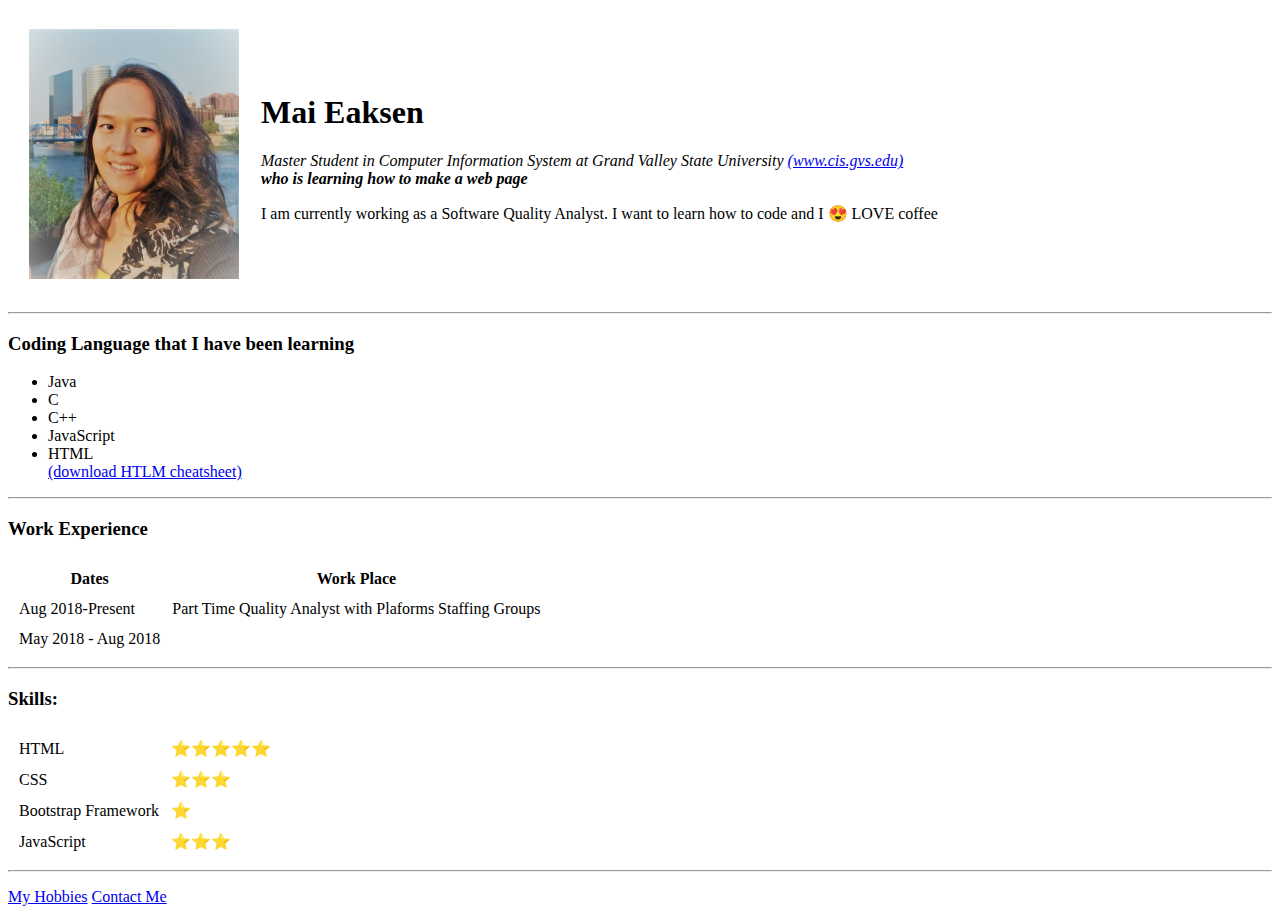
==== index.html @ 1eee58ff "Add initial cv website file" ====
<!DOCTYPE html>
<!--declare the document type-->
<html lang="en" dir="ltr">

<head>
  <!--tell the browser how it should handle the page-->
  <meta charset="utf-8">
  <!--meta element gives extra metha data-->
  <title>Mai Eaksen's Personal Site</title>
</head>

<body>
  <table cellspacing="20">
    <tr>
      <td><img src="image/Mai.jpg" alt="Mai profile is not available" style="width:210px;height:250px;"></td>
      <td>
        <h1>Mai Eaksen</h1>
        <p>
          <em>Master Student in Computer Information System at Grand Valley State University <a href="https://cis.gvsu.edu/">(www.cis.gvs.edu)</a><br />
            <strong>who is learning how to make a web page</strong></em>
        </p>
        <p>
          I am currently working as a Software Quality Analyst. I want to learn how to code and I 😍 LOVE coffee
        </p>
      </td>
    </tr>
  </table>


  <hr />
  <h3>Coding Language that I have been learning</h3>
  <ul>
    <!--Unordered List-->
    <li>Java</li>
    <li>C</li>
    <li>C++</li>
    <li>JavaScript</li>
    <li>HTML</li> <a download href="https://web.stanford.edu/group/csp/cs21/htmlcheatsheet.pdf">(download HTLM cheatsheet)</a>
  </ul>
<hr>
  <h3>Work Experience</h3>
  <!--Table Element-->
  <table cellspacing="10">
    <!--Table Header-->
    <thead>
      <tr>
        <th>Dates</th>
        <th>Work Place </th>
      </tr>
    </thead>
    <!--Table Body-->
    <tbody>
      <!--Table Row-->
      <tr>
        <!--Table Data-->
        <td>Aug 2018-Present</td>
        <td>Part Time Quality Analyst with Plaforms Staffing Groups</td>
      </tr>
      <tr>
        <td>May 2018 - Aug 2018</td>
        <td></td>
      </tr>
    </tbody>
  </table>
<hr>
  <h3>Skills:</h3>

        <table cellspacing ="10">
          <tr>
            <td>HTML</td>
            <td>⭐⭐⭐⭐⭐</td>
          </tr>
          <tr>
            <td>CSS</td>
            <td>⭐⭐⭐</td>
          </tr>
          <tr>
            <td>Bootstrap Framework</td>
            <td>⭐</td>
          </tr>
          <tr>
            <td>JavaScript</td>
            <td>⭐⭐⭐</td>
          </tr>
        </table>


  <hr>
  <p>
    <a href="hobbies.html">My Hobbies</a>
    <a href="contactMe.html">Contact Me</a>
  </p>
</body>

</html>
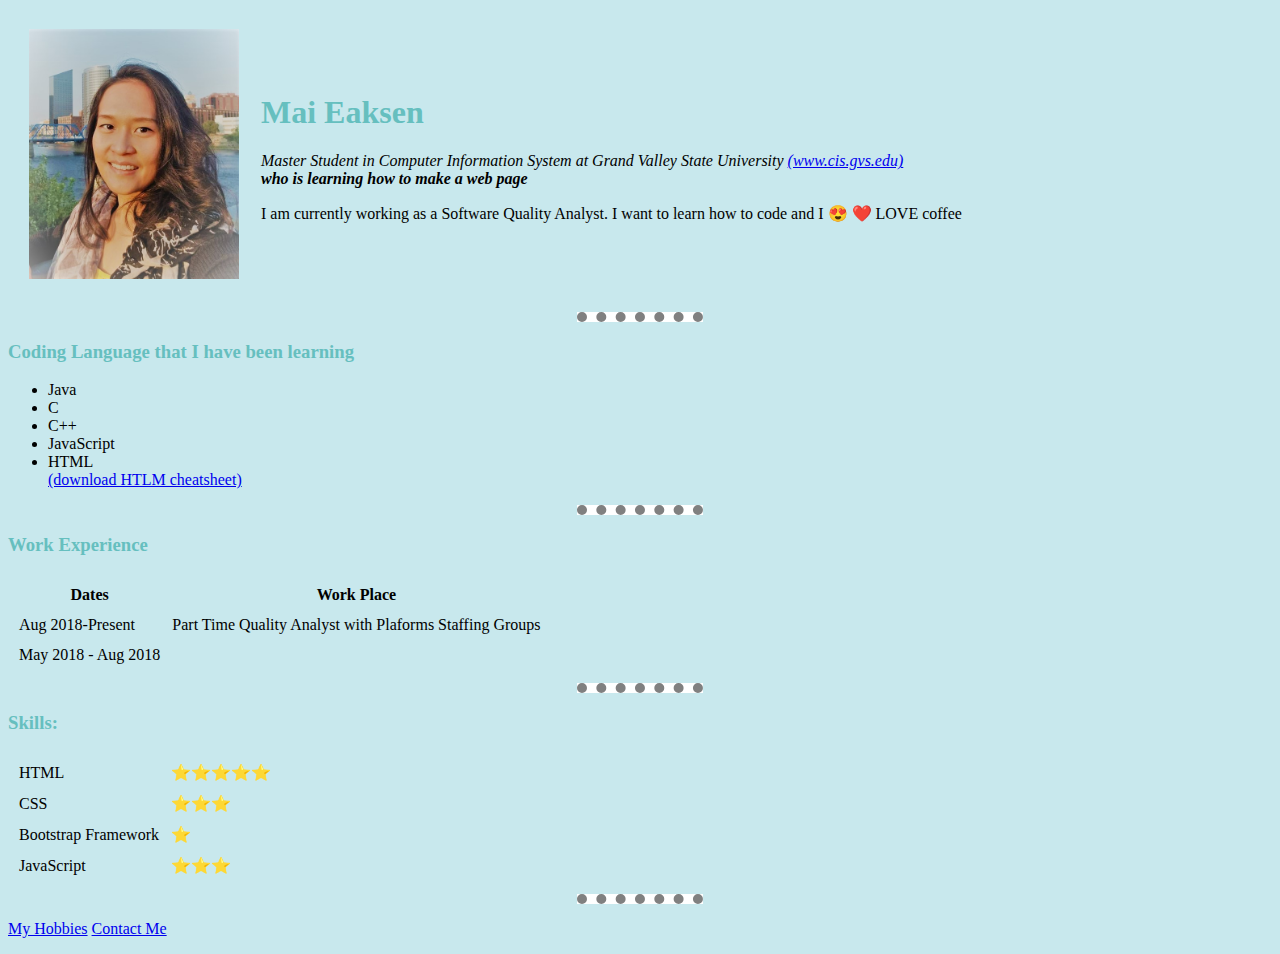
==== commit bb9acdd0: "Add files via upload" ====
--- a/index.html
+++ b/index.html
@@ -1,18 +1,22 @@
 <!DOCTYPE html>
 <!--declare the document type-->
-<html lang="en" dir="ltr">
+<html>
 
 <head>
   <!--tell the browser how it should handle the page-->
   <meta charset="utf-8">
   <!--meta element gives extra metha data-->
   <title>Mai Eaksen's Personal Site</title>
+
+  <link rel="stylesheet" href="css/styles.css">
 </head>
 
 <body>
   <table cellspacing="20">
     <tr>
-      <td><img src="image/Mai.jpg" alt="Mai profile is not available" style="width:210px;height:250px;"></td>
+      <td>
+        <img src="image/Mai.jpg" alt="Mai profile is not available" >
+      </td>
       <td>
         <h1>Mai Eaksen</h1>
         <p>
@@ -20,14 +24,14 @@
             <strong>who is learning how to make a web page</strong></em>
         </p>
         <p>
-          I am currently working as a Software Quality Analyst. I want to learn how to code and I 😍 LOVE coffee
+          I am currently working as a Software Quality Analyst. I want to learn how to code and I 😍 ❤️ LOVE coffee
         </p>
       </td>
     </tr>
   </table>
 
 
-  <hr />
+  <hr>
   <h3>Coding Language that I have been learning</h3>
   <ul>
     <!--Unordered List-->
@@ -37,7 +41,7 @@
     <li>JavaScript</li>
     <li>HTML</li> <a download href="https://web.stanford.edu/group/csp/cs21/htmlcheatsheet.pdf">(download HTLM cheatsheet)</a>
   </ul>
-<hr>
+  <hr>
   <h3>Work Experience</h3>
   <!--Table Element-->
   <table cellspacing="10">
@@ -62,27 +66,27 @@
       </tr>
     </tbody>
   </table>
-<hr>
+  <hr>
   <h3>Skills:</h3>
 
-        <table cellspacing ="10">
-          <tr>
-            <td>HTML</td>
-            <td>⭐⭐⭐⭐⭐</td>
-          </tr>
-          <tr>
-            <td>CSS</td>
-            <td>⭐⭐⭐</td>
-          </tr>
-          <tr>
-            <td>Bootstrap Framework</td>
-            <td>⭐</td>
-          </tr>
-          <tr>
-            <td>JavaScript</td>
-            <td>⭐⭐⭐</td>
-          </tr>
-        </table>
+  <table cellspacing="10">
+    <tr>
+      <td>HTML</td>
+      <td>⭐⭐⭐⭐⭐</td>
+    </tr>
+    <tr>
+      <td>CSS</td>
+      <td>⭐⭐⭐</td>
+    </tr>
+    <tr>
+      <td>Bootstrap Framework</td>
+      <td>⭐</td>
+    </tr>
+    <tr>
+      <td>JavaScript</td>
+      <td>⭐⭐⭐</td>
+    </tr>
+  </table>
 
 
   <hr>
--- a/css/styles.css
+++ b/css/styles.css
@@ -0,0 +1,27 @@
+body {
+  background-color: #c8e8ed;
+}
+
+hr {
+  background-color: white;
+  border-style: none;
+  border-top-style: dotted;
+  border-color: grey;
+  border-height: 5px;
+  width: 10%;
+  border-width: 10px;
+}
+
+h1 {
+  color: #66BFBF;
+}
+
+h3 {
+  color: #66BFBF;
+}
+
+img{
+  background: red;
+  width:210px;
+  height:250px;
+}
